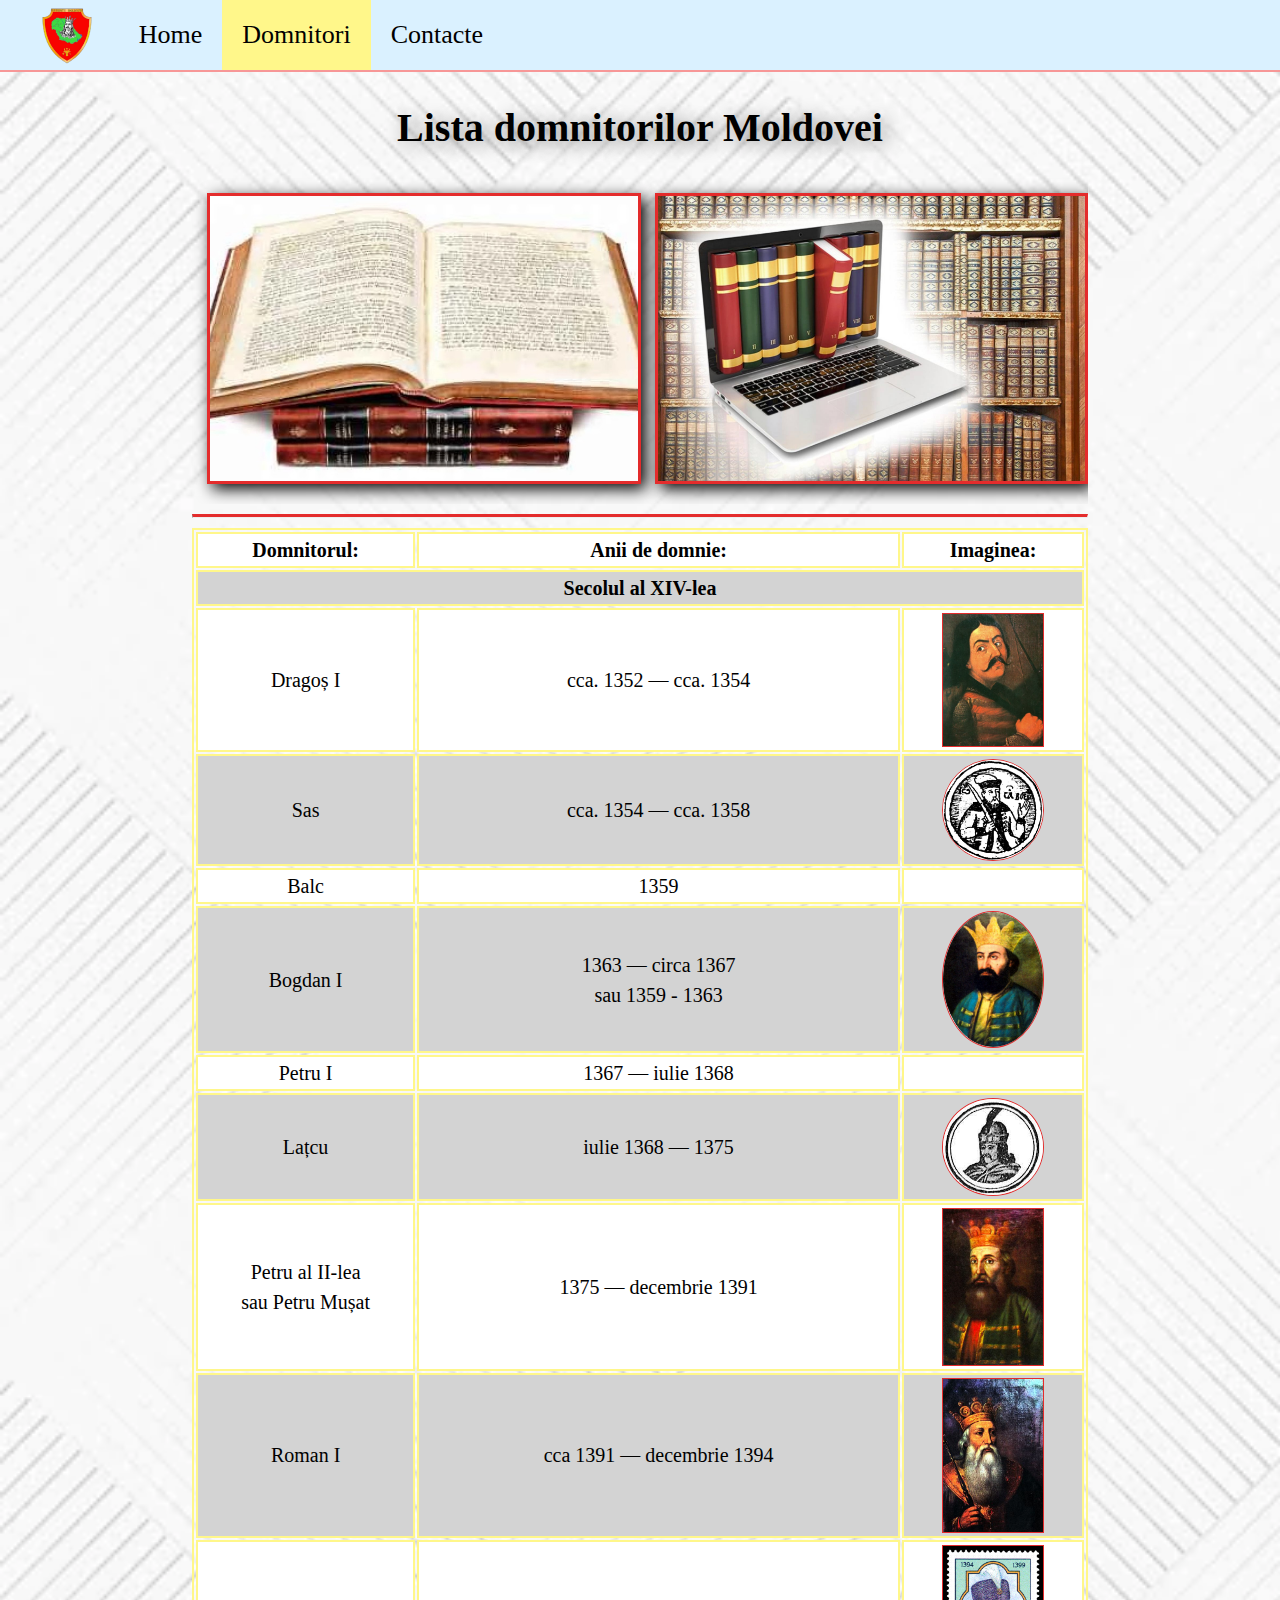
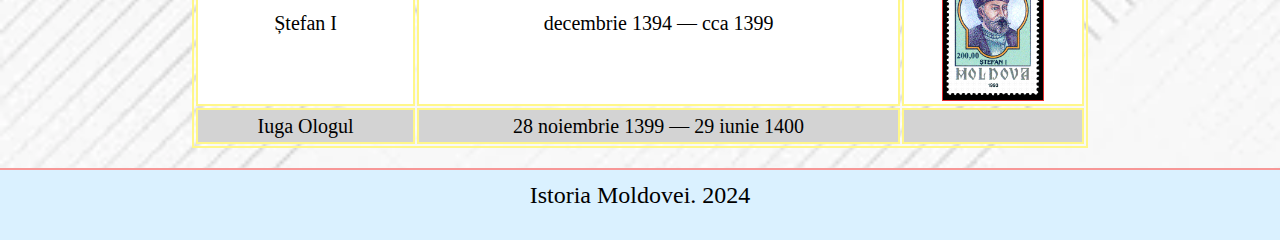
==== pages/despre.html @ 00e51e1d "Add files via upload" ====
<!DOCTYPE html>
<html>

    <head>
        <title>Istoria Moldovei</title>
        <meta charset="UTF-8">
        <meta name="viewport" content="widh=device-widh, initial-scale=1.0" />
        <link rel="stylesheet" href="../css/style.css">
        <link rel="stylesheet" href="https://cdnjs.cloudflare.com/ajax/libs/font-awesome/4.7.0/css/font-awesome.min.css" />
        <link rel="icon" type="image/png" href="../images/PI.png" />
        <script src="../js/main.js"></script>
    </head>

     <body>
        <header>
         <img class="header-logo" src="../images/PI.png" alt="Logoul siteului" />

         <div id="navbar" class="nav">
            <a href="../index.html">Home</a>
            <a href="despre.html" class="active">Domnitori</a>
            <a href="contacte.html">Contacte</a>
            <a class="hamburger-menu" onclick="mobileMenu()"> <i class="fa fa-bars"></i></a>
        </div>

        </header>

        <div class="container">
            <h1 class="centered">Lista domnitorilor Moldovei</h1>
            <div class="row">
                <div class="col-5 centered">
                    <img class="img-despre" src="../images/carti.jpg" alt="Despre mine 1">
                </div>
                <div class="col-5 centered">
                    <img class="img-despre" src="../images/arhiva.jpg" alt="Despre mine 2">
                </div>
            </div>

            <hr class="hr-head">
            <div class="table-date">
                <table>
                    <tr>
                        <th>Domnitorul: </th>
                        <th>Anii de domnie: </th>
                        <th>Imaginea: </th>
                    </tr>
                    <tr>
                        <th colspan="3">Secolul al XIV-lea</th>
                    </tr>
                    <tr>
                        <td>Dragoș I</td>
                        <td>cca. 1352 — cca. 1354</td>
                        <td><img class="img-domn" src="../images/dragos.jpg" alt="Dragoș I"></td>
                    </tr>
                    <tr>
                        <td>Sas</td>
                        <td>cca. 1354 — cca. 1358</td>
                        <td><img class="img-domn-round" src="../images/sas.jpg" alt="Sas"></td>
                    </tr>
                    <tr>
                        <td>Balc</td>
                        <td>1359</td>
                        <td></td>
                    </tr>
                    <tr>
                        <td>Bogdan I</td>
                        <td>1363 — circa 1367 <br> sau 1359 - 1363</td>
                        <td><img class="img-domn-round" src="../images/bogdan.jpg" alt="Bogdan I"></td>
                    </tr>
                    <tr>
                        <td>Petru I</td>
                        <td>1367 — iulie 1368</td>
                        <td></td>
                    </tr>
                    <tr>
                        <td>Lațcu</td>
                        <td>iulie 1368 — 1375</td>
                        <td><img class="img-domn-round" src="../images/latcu.jpg" alt="Lațcu"></td>
                    </tr>
                    <tr>
                        <td>Petru al II-lea <br> sau  Petru Mușat</td>
                        <td>1375 — decembrie 1391</td>
                        <td><img class="img-domn" src="../images/petru2.jpg" alt="Petru al II-lea"></td>
                    </tr>
                    <tr>
                        <td>Roman I</td>
                        <td>cca 1391 — decembrie 1394</td>
                        <td><img class="img-domn" src="../images/roman1.jpg" alt="Roman I"></td>
                    </tr>
                    <tr>
                        <td>Ștefan I</td>
                        <td>decembrie 1394 — cca 1399</td>
                        <td><img class="img-domn" src="../images/stefan1.gif" alt="Ștefan I"></td>
                    </tr>
                    <tr>
                        <td>Iuga Ologul</td>
                        <td>28 noiembrie 1399 — 29 iunie 1400</td>
                        <td></td>
                    </tr>
                </table>
            </div>
        </div>

        <footer>
            <div class="centered footer-info">
                <span>Istoria Moldovei. </span>
                <span>2024</span>
            </div>
        </footer>
     </body>

</html>
---- css/style.css ----
body {
    margin: 0;
    background-image: url("../images/background.webp");
    background-size: cover;
    background-repeat: no-repeat;
    font-family:Georgia, 'Times New Roman', Times, serif;
    font-size: 20px;
}

header {
    background-color: rgb(218, 241, 255);
    min-height: 70px;
    border-bottom: 2px solid #f79797;
}

header a {
    float: left;
    color: black;
    text-decoration: none;
    font-size: 26px;
    padding: 20px;
}

header a.active {
    background-color: #fff78a;
}

header a:hover {
    background-color: #fff78a7e;
}

footer {
    min-height: 70px;
    background-color: rgb(218, 241, 255);
    border-top: 2px solid #f79797;
    width: 100%;
}

h1,
h2,
h3,
h4,
h5,
h6 {
    font-family: Cambria, Cochin, Georgia, Times, 'Times New Roman', serif; 
}

h1 {
    text-shadow: 5px 3px 20px gray;
}

h2 {
    margin-bottom: 0em;
}

img {
    max-width: 100%;
}

p {
    line-height: 140%;
}

hr {
    border-top: 1px solid black;
}

.hr-head {
    border-top: 3px solid #e42c2c;
}

.container {
     min-height: 95vh;
     padding: 5px 15% 20px 15%;
}

.header-logo {
    float:left;
    height: 60px;
    margin: 6px 25px 10px 40px;
}

.centered {
    text-align: center;
}

.footer-info {
    margin-top:12px;
    font-size:24px;
}

.img-start {
    max-height: 500px;
    border: 3px solid #e42c2c;
    box-shadow: 6px 6px 8px gray;
}

.container-limbaje {
    display: flex;
    justify-content: space-around;
    flex-wrap: wrap;
}

.img-limbaj {
    margin-top: 5px;
    max-height: 160px;
    transition: all linear 1s;
}

.img-limbaj:hover {
    transform: scale(1.1);
    transition: all linear 1,5s;
}

.col-1 {width: 10%;}
.col-2 {width: 20%;}
.col-3 {width: 30%;}
.col-4 {width: 40%;}
.col-5 {width: 50%;}
.col-6 {width: 60%;}
.col-7 {width: 70%;}
.col-8 {width: 80%;}
.col-9 {width: 90%;}
.col-10 {width: 100%;}

[class*="col-"] {
    float: left;
}

.row {
    overflow: hidden;
}

.input-box {
    width: 50%;
    height: 20px;
}

.input-submit {
    font-size: 18px;
    background-color: #fff78a;
    padding: 5px;
    border: 2px solid gray;
}

.contact-form {
    background-color: #fff78a2a;
    padding: 10px;
    border: 2px solid gray;
}

.container-contacte {
    background-color: #fff78a2a;
    padding: 10px;
    border: 2px solid gray;
}

.hamburger-menu {
    display: none;
    float: right;
}

.container-iframe {
    margin: auto;
    padding: 10px;
}

.img-despre {
    max-height: 285px;
    border: 3px solid #e42c2c;
    box-shadow: 5px 5px 15px black;
    margin: 15px;
}

.img-leg {
    max-width: 200px;
    float: left;
    border: 2px solid #e42c2c;
    box-shadow: 2px 2px 15px black;
    margin-right: 15px;
    margin-bottom: 1px;
}

.img-domn {
    max-width: 100px;
    border: 1px solid #e42c2c;
    margin: 2px;
    vertical-align: middle;
}

.img-domn-round {
    max-width: 100px;
    border: 1px solid #e42c2c;
    border-radius: 100%;
    margin: 2px;
    vertical-align: middle;
}

table, th, td {
    border: 2px solid #fff78a;
    line-height: 1.5;
}

tr {
    background-color: white;
}

th, td {
    min-width: 100px;
    text-align: center;
}

table {
    width: 100%;
}

tr:nth-child(2n) {
    background-color: lightgray;
}

.tabel-date {
    overflow-x: scroll;
}

.slideshow-container {
    height: 470px;
    display: flex;
    justify-content: center;
}

.slide {
    display: none;
    position: relative;
}

.slide img {
    max-width: 100%;
    max-height: 450px;
    border: 3px solid #e42c2c;
    box-shadow: 5px 5px 10px black;
}

.numar-slide {
    position: absolute;
    left: 10px;
    top: 10px;
    background-color: rgba(250, 250, 250, 0.75);
    padding: 5px;
    border-radius: 10px;
    font-weight: bold;
}

@media (max-width: 770px) {
    
    .container {
        padding: 5px 5% 20px 5%;
    }

    [class*="col-"] {
        width: 100%;
    }

    .nav a{
        display: none;
    }
   
    a.hamburger-menu {
        display: block;
        position: absolute;
        right: 0;
        top: 0;
    }

    .nav.mobile a {
        float: none;
        display: block;
        text-align: left;
    }

    .slideshow-container {
        height: 270px;
    }

    .slide img {
        max-height: 250px;
    }
}
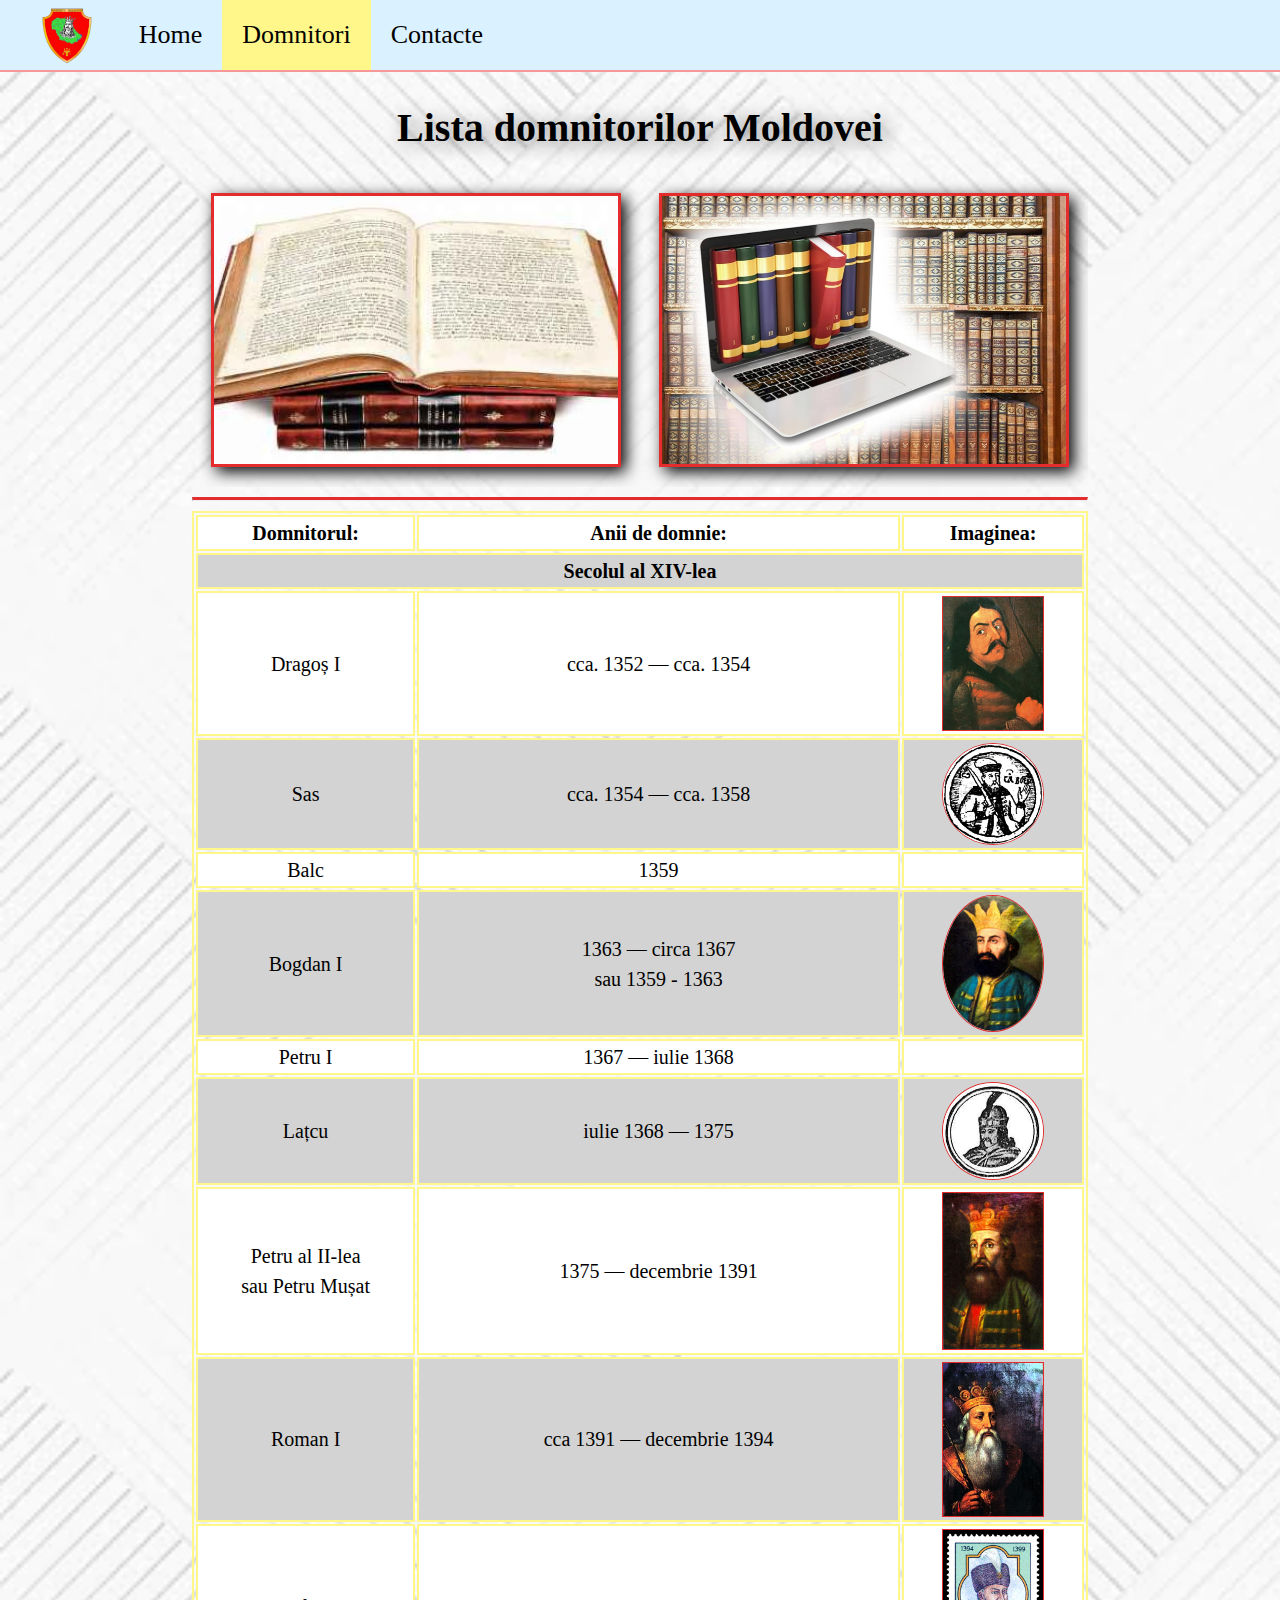
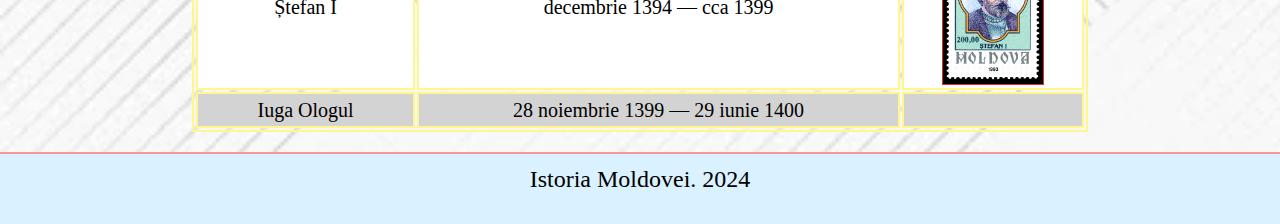
==== commit 9891ce3e: "Update despre.html" ====
--- a/pages/despre.html
+++ b/pages/despre.html
@@ -7,7 +7,7 @@
         <meta name="viewport" content="widh=device-widh, initial-scale=1.0" />
         <link rel="stylesheet" href="../css/style.css">
         <link rel="stylesheet" href="https://cdnjs.cloudflare.com/ajax/libs/font-awesome/4.7.0/css/font-awesome.min.css" />
-        <link rel="icon" type="image/png" href="../images/PI.png" />
+        <link rel="icon" type="image/png" href="../images/SI.png" />
         <script src="../js/main.js"></script>
     </head>
 
@@ -36,7 +36,7 @@
             </div>
 
             <hr class="hr-head">
-            <div class="table-date">
+            <div class="tabel-date">
                 <table>
                     <tr>
                         <th>Domnitorul: </th>
@@ -108,4 +108,4 @@
         </footer>
      </body>
 
-</html>+</html>
--- a/css/style.css
+++ b/css/style.css
@@ -109,7 +109,7 @@
 
 .img-limbaj:hover {
     transform: scale(1.1);
-    transition: all linear 1,5s;
+    transition: all linear 1.5s;
 }
 
 .col-1 {width: 10%;}
@@ -170,6 +170,7 @@
     border: 3px solid #e42c2c;
     box-shadow: 5px 5px 15px black;
     margin: 15px;
+    max-width: 90%;
 }
 
 .img-leg {
@@ -219,7 +220,8 @@
 }
 
 .tabel-date {
-    overflow-x: scroll;
+    overflow-x: auto;
+    max-width: 100%;
 }
 
 .slideshow-container {
@@ -284,5 +286,9 @@
     .slide img {
         max-height: 250px;
     }
-}
-
+
+    .img-despre {
+        max-height: 250px;
+        box-shadow: 4px 4px 10px black;
+    }
+}
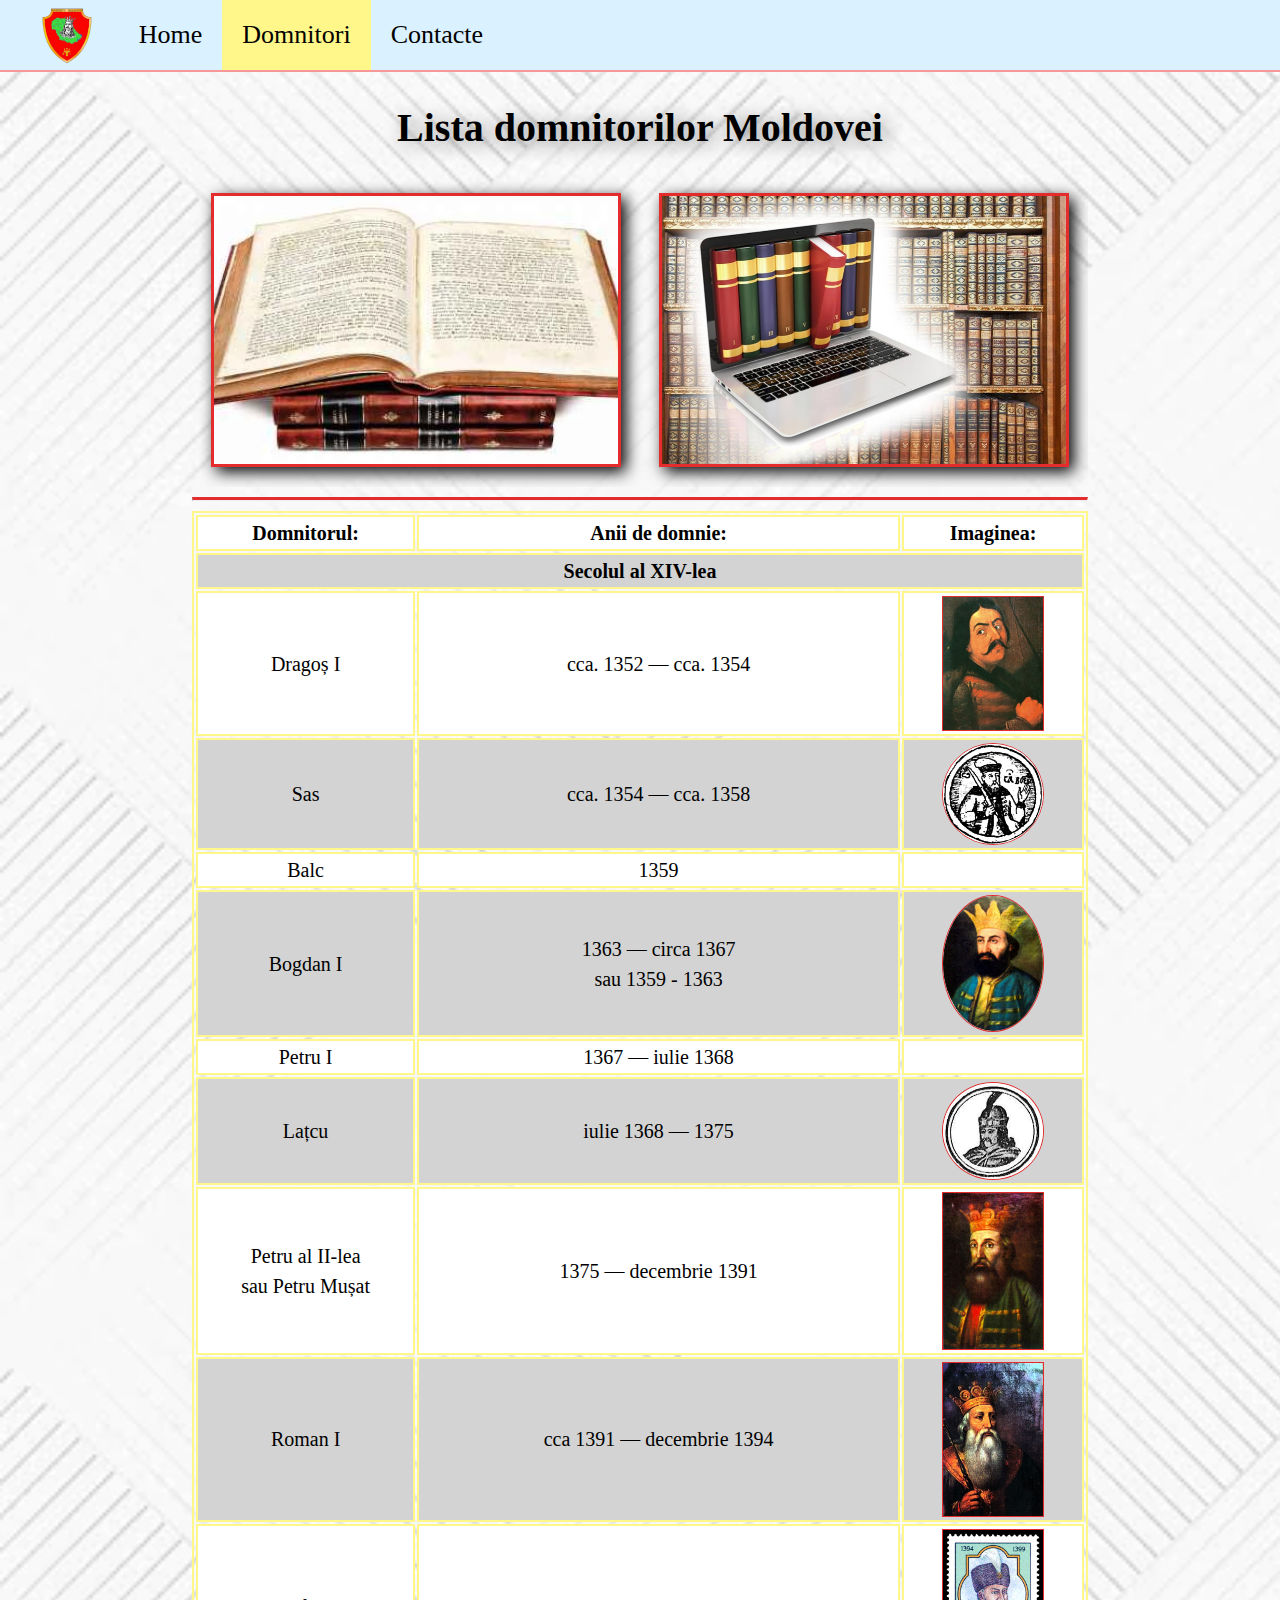
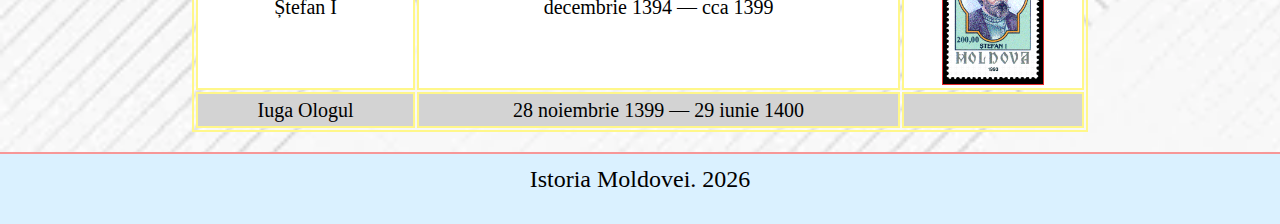
==== commit fc86f6ef: "Update despre.html" ====
--- a/pages/despre.html
+++ b/pages/despre.html
@@ -103,9 +103,12 @@
         <footer>
             <div class="centered footer-info">
                 <span>Istoria Moldovei. </span>
-                <span>2024</span>
+                <span id="an"> </span>
             </div>
         </footer>
+
+             <script src="../js/main.js"></script>
+         
      </body>
 
 </html>
--- a/css/style.css
+++ b/css/style.css
@@ -162,7 +162,12 @@
 
 .container-iframe {
     margin: auto;
-    padding: 10px;
+    padding: 0px 10px 10px 10px;
+}
+
+.container-iframe iframe {
+    width: 100%;
+    height: 20vw;
 }
 
 .img-despre {
@@ -285,10 +290,30 @@
 
     .slide img {
         max-height: 250px;
+        width: 98%;
     }
 
     .img-despre {
         max-height: 250px;
         box-shadow: 4px 4px 10px black;
     }
-}
+
+    .img-leg {
+        width: 50%;
+    }
+
+    .img-limbaj {
+        margin-top: 4px;
+        max-height: 125px;
+    }
+
+        .container-iframe {
+        margin: auto;
+        padding: 10px 0px 10px 0px;
+    }
+
+    .container-iframe iframe {
+        width: 100%;
+        height: 55vw;
+    }
+}
